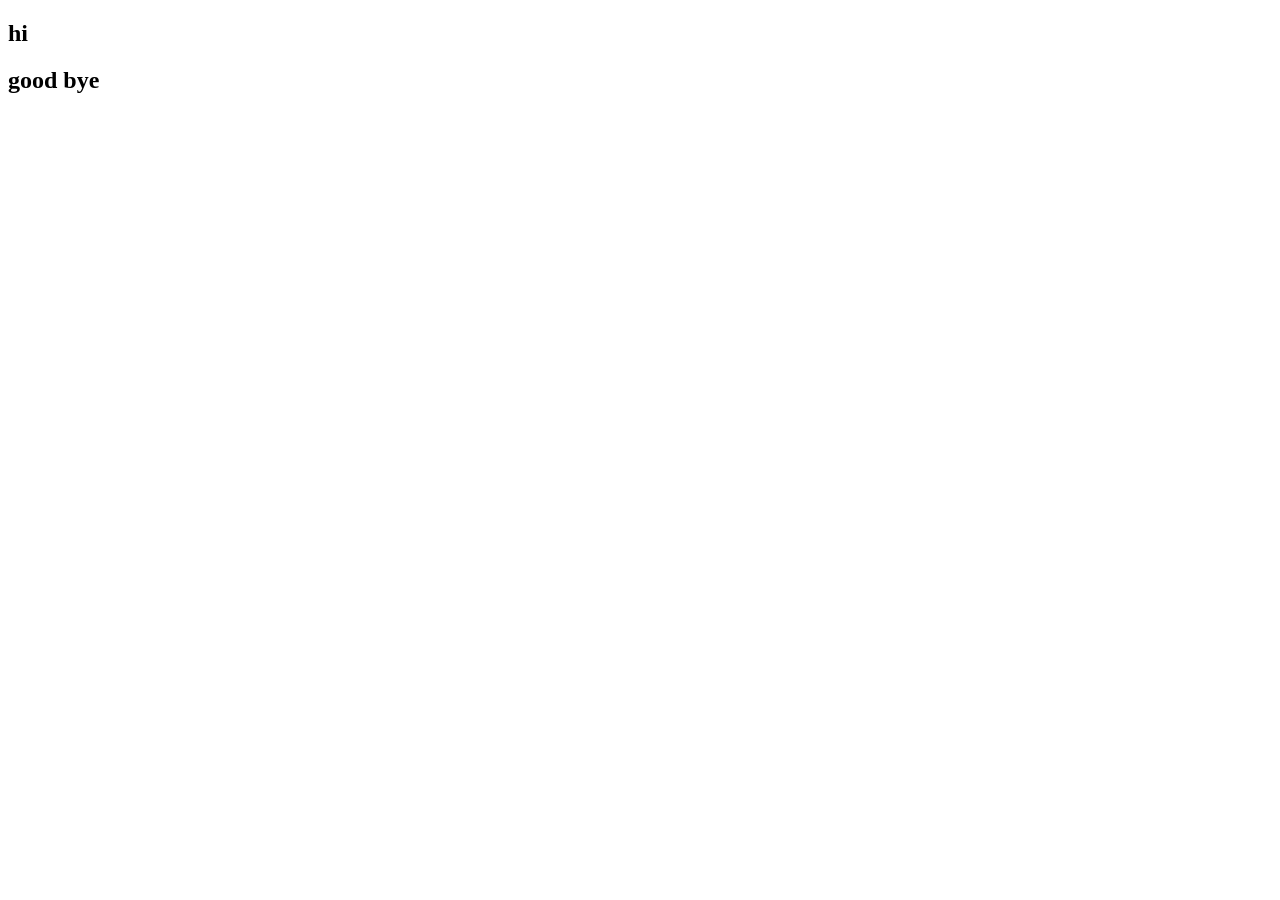
==== index.html @ f7763aef "your message" ====
<!DOCTYPE html>
<html lang="en">
<head>
    <meta charset="UTF-8">
    <meta name="viewport" content="width=device-width, initial-scale=1.0">
    <title>Document</title>
    <link rel="stylesheet" href="style.css">
</head>
<body>
    <h2>hi
    </h2>
    <h2>good bye</h2>
    <script src="script.js"></script>
</body>
</html>
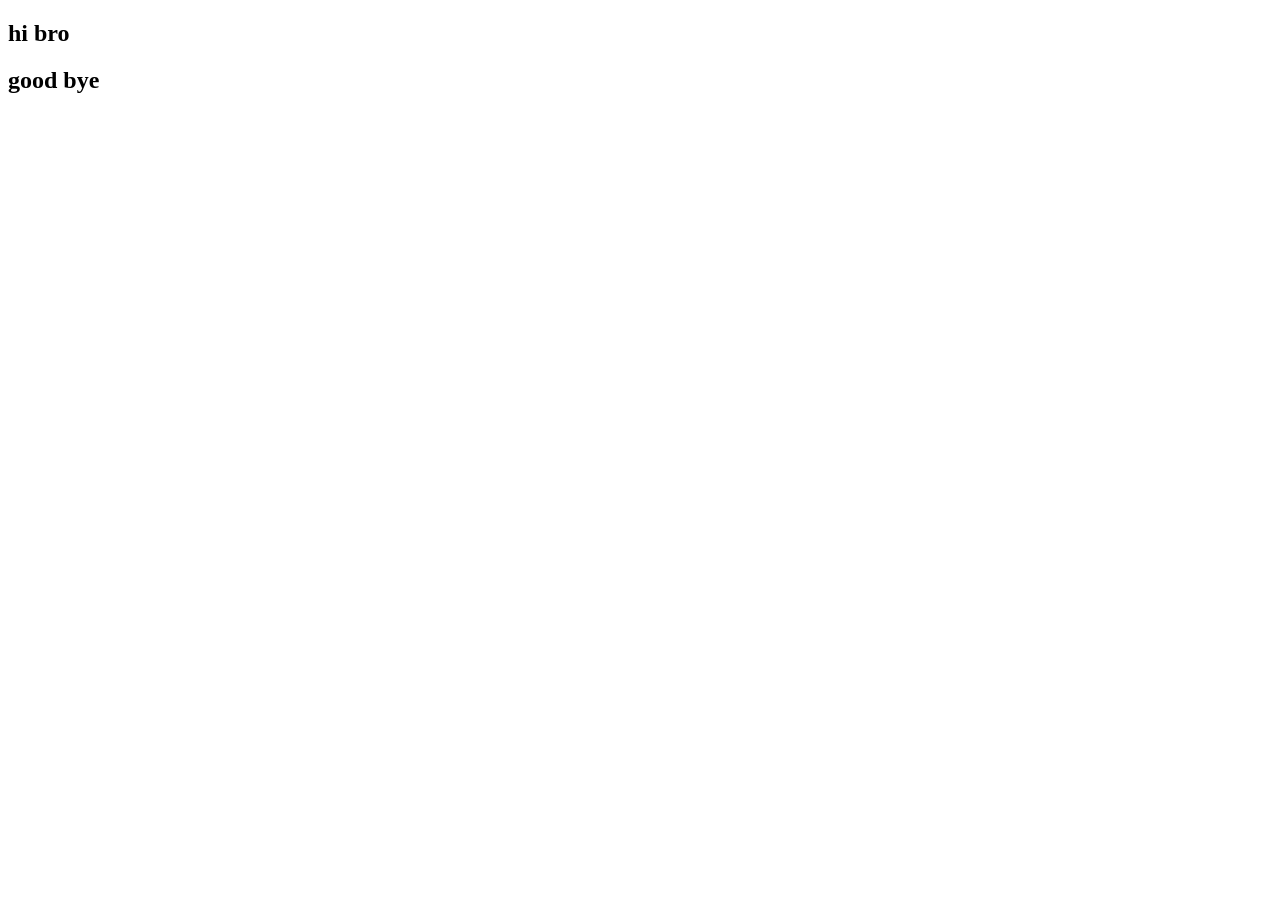
==== commit 24e2cfb6: "about use" ====
--- a/index.html
+++ b/index.html
@@ -7,8 +7,7 @@
     <link rel="stylesheet" href="style.css">
 </head>
 <body>
-    <h2>hi
-    </h2>
+    <h2>hi bro</h2>
     <h2>good bye</h2>
     <script src="script.js"></script>
 </body>
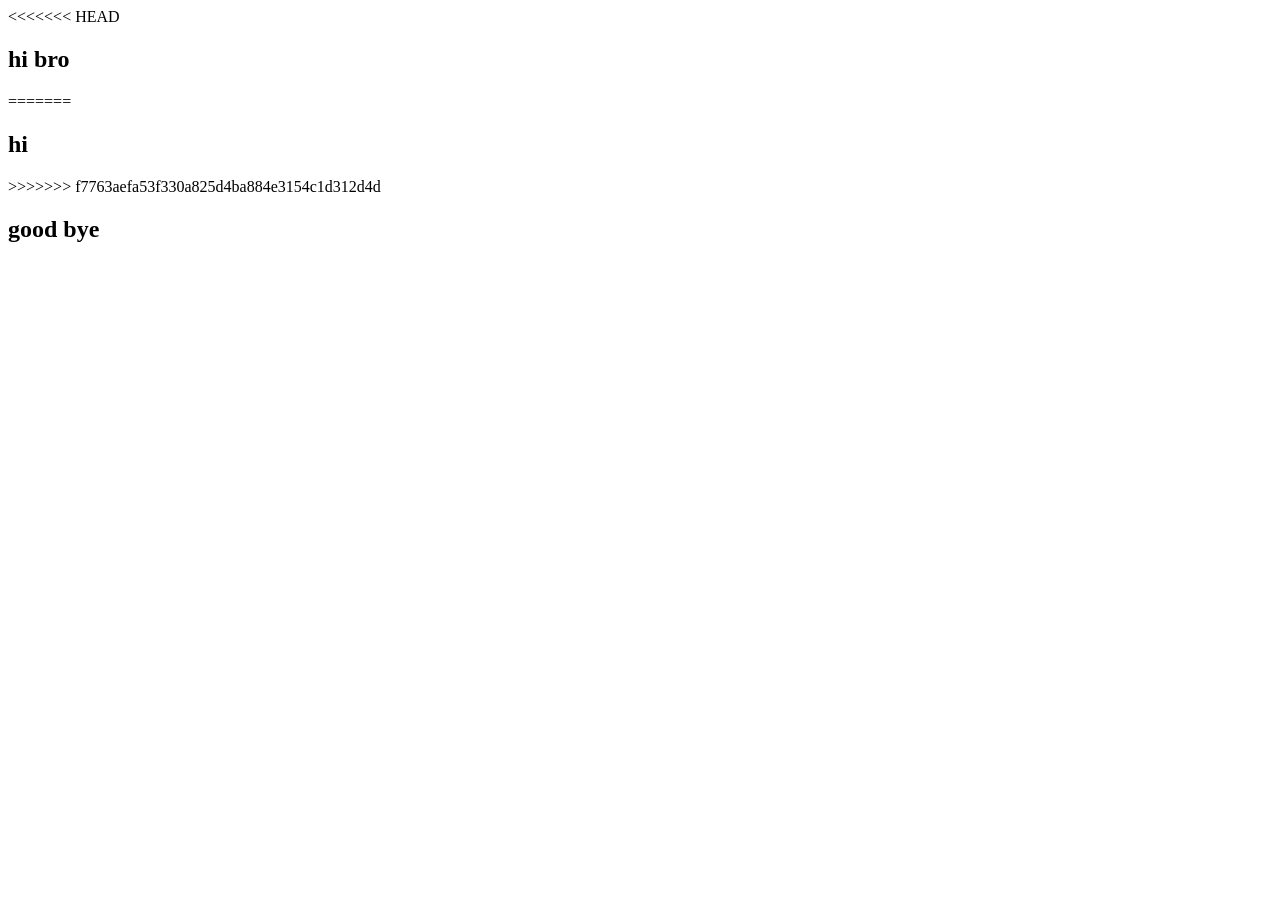
==== commit a2b4c843: "about use" ====
--- a/index.html
+++ b/index.html
@@ -7,7 +7,12 @@
     <link rel="stylesheet" href="style.css">
 </head>
 <body>
+<<<<<<< HEAD
     <h2>hi bro</h2>
+=======
+    <h2>hi
+    </h2>
+>>>>>>> f7763aefa53f330a825d4ba884e3154c1d312d4d
     <h2>good bye</h2>
     <script src="script.js"></script>
 </body>
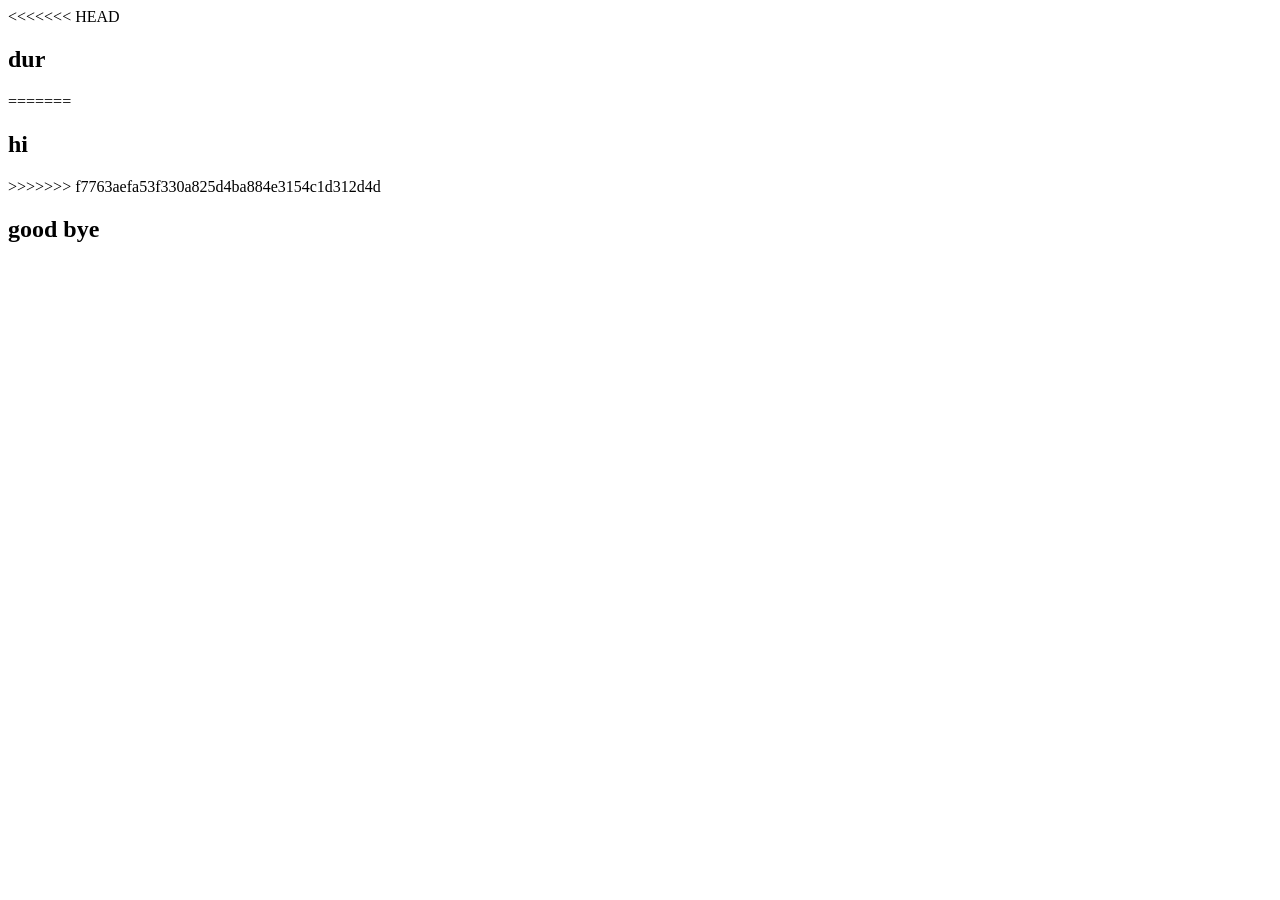
==== commit ae49e2e1: "title change" ====
--- a/index.html
+++ b/index.html
@@ -3,12 +3,12 @@
 <head>
     <meta charset="UTF-8">
     <meta name="viewport" content="width=device-width, initial-scale=1.0">
-    <title>Document</title>
+    <title>Basic Changes</title>
     <link rel="stylesheet" href="style.css">
 </head>
 <body>
 <<<<<<< HEAD
-    <h2>hi bro</h2>
+    <h2>dur </h2>
 =======
     <h2>hi
     </h2>
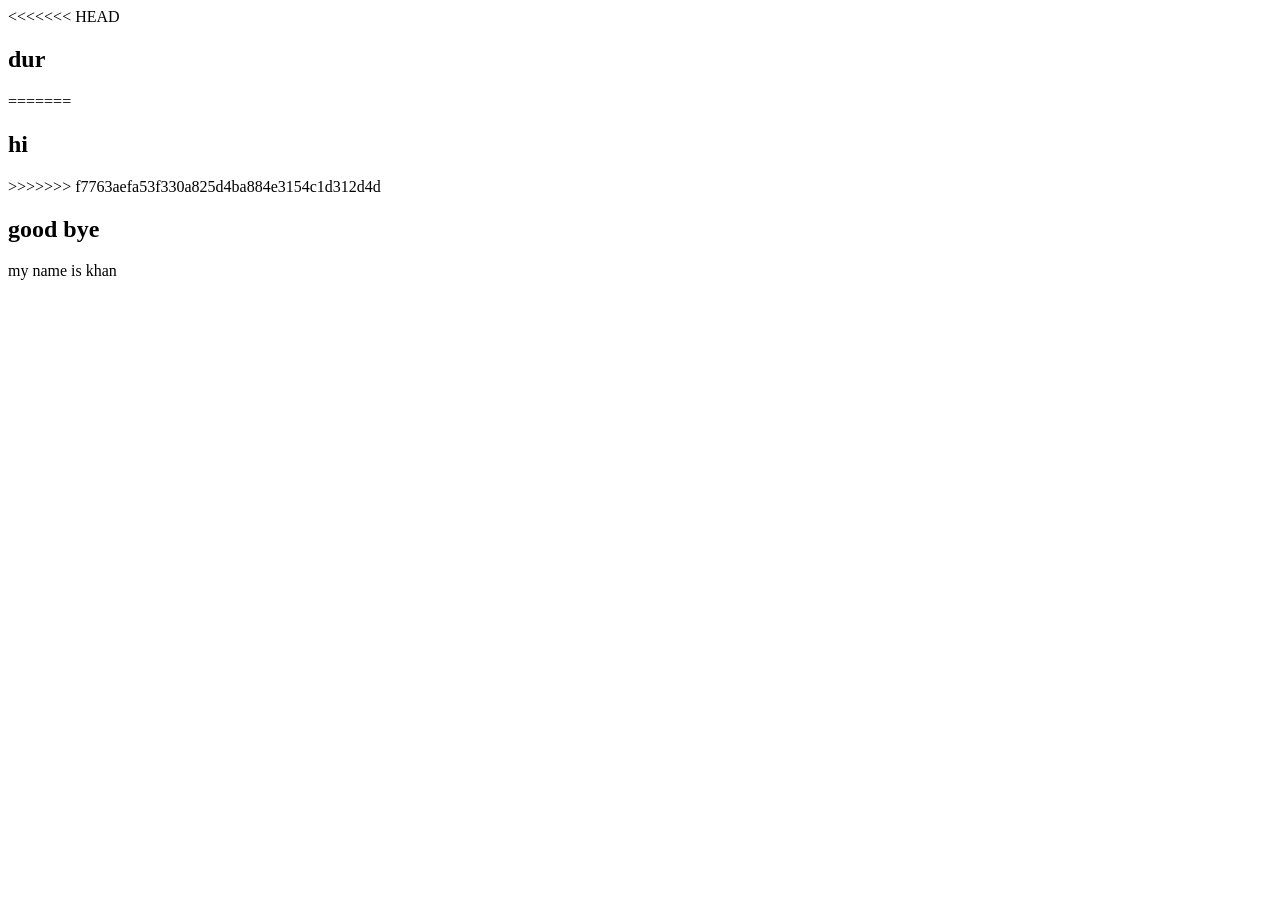
==== commit c844ff26: "create some files and add some line" ====
--- a/index.html
+++ b/index.html
@@ -15,5 +15,6 @@
 >>>>>>> f7763aefa53f330a825d4ba884e3154c1d312d4d
     <h2>good bye</h2>
     <script src="script.js"></script>
+    my name is khan
 </body>
 </html>
